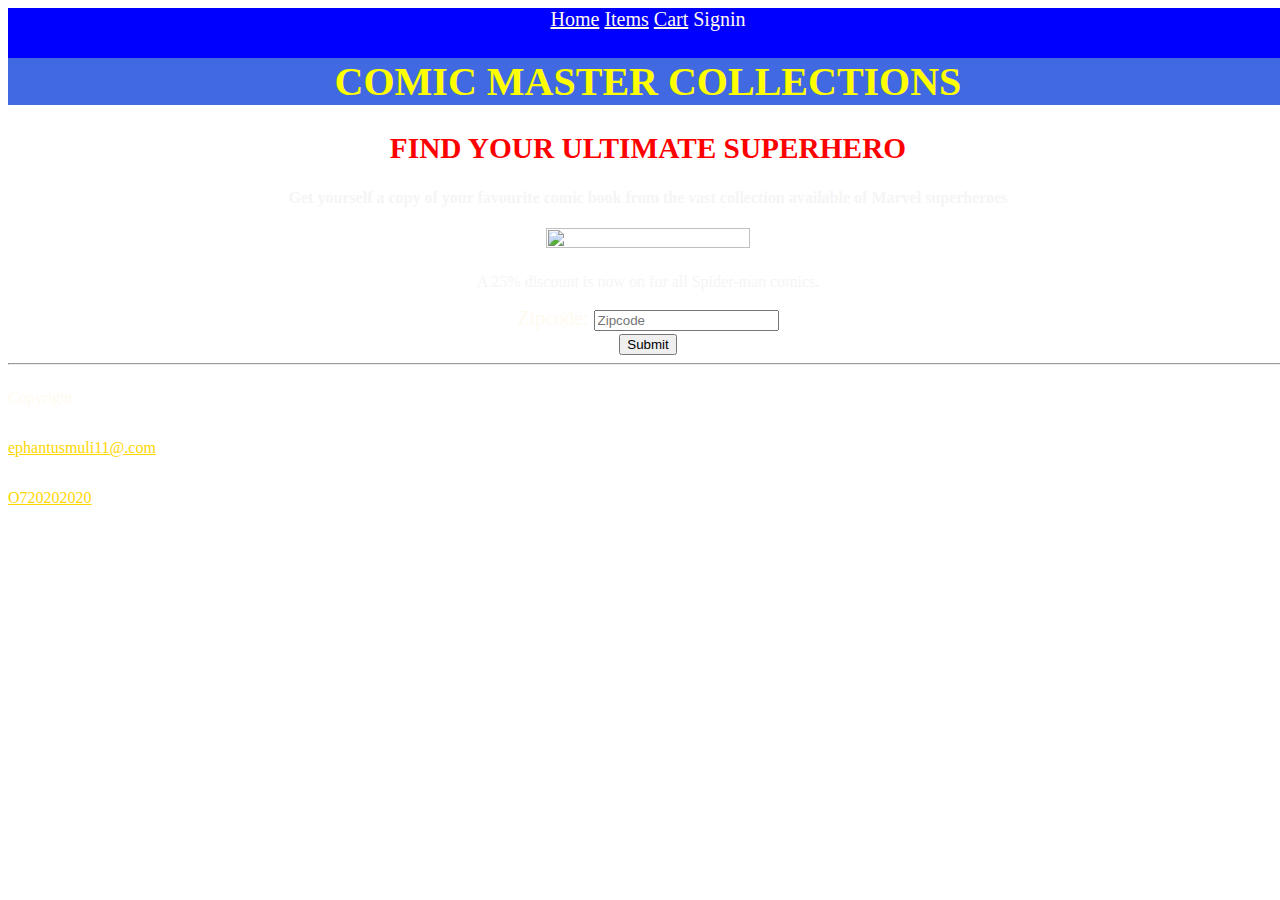
==== index.html @ a3cc65f6 "Add files via upload" ====
<!DOCTYPE html>
    <html lang="en"></html>
        <head>
            <meta charset="UTF-8">
            <link rel="stylesheet"href="styles.css"/>
            <title>Comic Master Collections</title>
            <script src="https://kit.fontawesome.com/8916815259.js" crossorigin="anonymous"></script>
        </head> 
                <!--Header section-->
            <body class="main">
                    <section class="top">
                        <nav class="icons">
                            <i class="fas fa-home"></i><a href="products.html" target="_blank" products.html class="link">Home</a>
                            <i class="fas fa-list-alt"></i><a href="details.html" target="_blank" details.html class="link">Items</a> 
                            <i class="fas fa-shopping-cart"></i><a href="cart.html" target="_blank" cart.html class="link">Cart</a>
                            <i class="fas fa-sign-in-alt"></i>Signin</nav>
                        <h1 class="h1">COMIC MASTER COLLECTIONS</h1>
                    </section>
                        <h2 class="tagline">FIND YOUR ULTIMATE SUPERHERO</h2>
                    <section class="container">
                        <P class="description">Get yourself a copy of your favourite comic book from the vast collection available of Marvel superheroes </P>
                        <img src="images/marvel splash.gif"height=30% width=40% class="marvel"/>
                        <p class="invite">A 25% discount is now on for all Spider-man comics.</p>
                    </section>
                    <section>
                        <form class="reg">
                            <label for="zipcode">Zipcode:</label>
					        <input type="number"max-size="5"placeholder="Zipcode"/><br />
                            <input type="submit" value="Submit" />
                        </form>
                    </section>
                    <hr/>
                <!--footer section-->
                <footer class="foot">
                        <p><i class="far fa-copyright"></i>Copyright</p>
                        <p><i class="far fa-envelope"></i><a href="mailto:ephantusmuli11@gmail.com"class="bottom">ephantusmuli11@.com</a></p>
                        <p><i class="fas fa-phone-square-alt"></i><a href="tel:0720202020" class="bottom">O720202020</a></p>
                </footer>
            </body>
    </html>
---- styles.css ----
/*css properties*/
.h1{
    text-align: center;
    font-size: 30pt;
    color: yellow;
    font-family: Georgia;
    background-color: royalblue;
}
.tagline{
    text-align: center;
    font-size: 22pt;
    font-family: Georgia;
    color: red;
    font-weight: bold;
}
.description{
    text-align: center;
    font-size: 12pt;
    font-family:'Times New Roman';
    color: whitesmoke;
    font-weight: bold;
    
}
.marvel{
    padding: 5px;
    background: no-repeat;
}
.invite{
    text-align: center;
    color: whitesmoke;
    font-family: 'Times New Roman';
    font-size: 12pt;
}
.main{
    background-image: url("images/marvel\ background\ 2.jpg");
    height:100%; 
    width:100% ;
    background-position: top, no-repeat;
    text-align: center;
}
.container{
    text-align: center;
}
.reg{
    color: floralwhite;
    text-align: center;
    font-family: Geneva;
    font-size: 15pt;
}
.max-size{
    max-block-size: 5;
}
.icons{
    color: floralwhite;
    text-align: center;
    justify-content: space-evenly;
    font-family:'Times New Roman';
    font-size: 15pt;
}
.top{
    background-color: blue;
}
.foot{
    color: floralwhite;
    text-align: left;
    display: flex;
    flex-wrap: wrap;
    flex-direction: column;
}
.body{
    background-color: rgb(47, 47, 65);
}
.row1{
    display: flex;
    flex-wrap: wrap;
    flex-direction: row;
    color: whitesmoke;
    font-family: sans-serif;
    font-size: 12pt;
    color: floralwhite;
}
.row2{
    display: flex;
    flex-wrap: wrap;
    flex-direction: row;
    color: whitesmoke;
    font-family: sans-serif;
    font-size: 12pt;
    color: floralwhite;
}
.row3{
    display: flex;
    flex-wrap: wrap;
    flex-direction: row;
    font-family: sans-serif;
    font-size: 12pt;
    color: floralwhite;
}
.details{
    font-size: 12pt;
    font-family: Verdana;
    color: floralwhite;
}
.spider{
    font-weight: bolder;
    color: orangered;
    font-size: 14pt;
}
.link{
    color: floralwhite;
}
.charges{
    font-family: 'Times New Roman';
    font-size: 12pt;
    color: ghostwhite;
}
.bottom{
    color: gold;
}
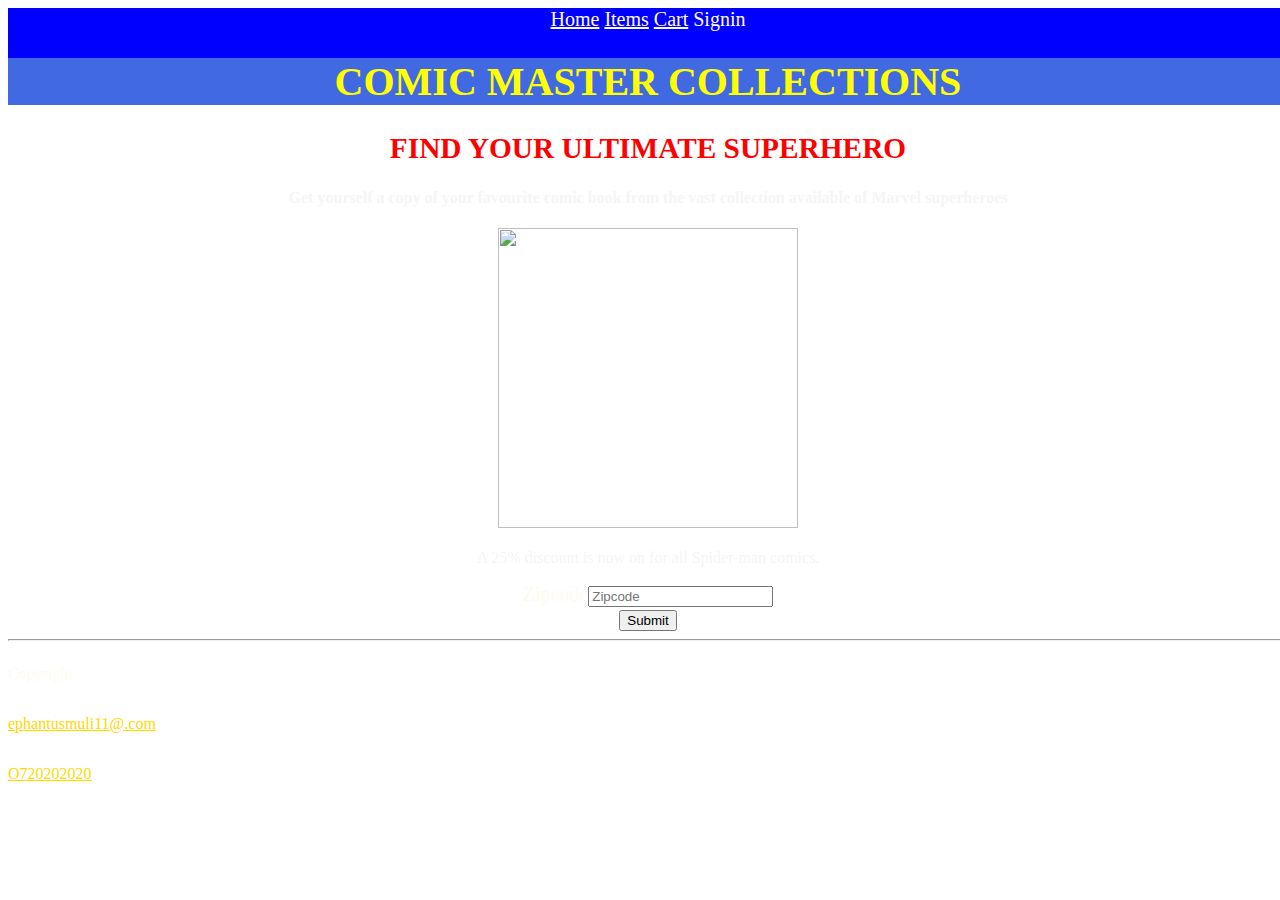
==== commit 045d6d0d: "Update index.html" ====
--- a/index.html
+++ b/index.html
@@ -1,40 +1,39 @@
 <!DOCTYPE html>
-    <html lang="en"></html>
+    <html lang="en">
         <head>
             <meta charset="UTF-8">
-            <link rel="stylesheet"href="styles.css"/>
+            <link rel="stylesheet" href="styles.css"/>
             <title>Comic Master Collections</title>
             <script src="https://kit.fontawesome.com/8916815259.js" crossorigin="anonymous"></script>
         </head> 
                 <!--Header section-->
             <body class="main">
-                    <section class="top">
+                    <div class="top">
                         <nav class="icons">
-                            <i class="fas fa-home"></i><a href="products.html" target="_blank" products.html class="link">Home</a>
-                            <i class="fas fa-list-alt"></i><a href="details.html" target="_blank" details.html class="link">Items</a> 
-                            <i class="fas fa-shopping-cart"></i><a href="cart.html" target="_blank" cart.html class="link">Cart</a>
+                            <i class="fas fa-home"></i><a href="products.html" target="_blank" class="link">Home</a>
+                            <i class="fas fa-list-alt"></i><a href="details.html" target="_blank" class="link">Items</a> 
+                            <i class="fas fa-shopping-cart"></i><a href="cart.html" target="_blank" class="link">Cart</a>
                             <i class="fas fa-sign-in-alt"></i>Signin</nav>
                         <h1 class="h1">COMIC MASTER COLLECTIONS</h1>
-                    </section>
+                    </div>
                         <h2 class="tagline">FIND YOUR ULTIMATE SUPERHERO</h2>
-                    <section class="container">
+                    <div class="container">
                         <P class="description">Get yourself a copy of your favourite comic book from the vast collection available of Marvel superheroes </P>
-                        <img src="images/marvel splash.gif"height=30% width=40% class="marvel"/>
+                        <img src="https://raw.githubusercontent.com/Ephantushohey/milestone-2/main/marvel%20splash.gif" height="300" width="300" alt="" class="marvel"/>
                         <p class="invite">A 25% discount is now on for all Spider-man comics.</p>
-                    </section>
-                    <section>
+                    </div>
+                    <div>
                         <form class="reg">
-                            <label for="zipcode">Zipcode:</label>
-					        <input type="number"max-size="5"placeholder="Zipcode"/><br />
+			     Zipcode<input type="number" placeholder="Zipcode"/><br />
                             <input type="submit" value="Submit" />
                         </form>
-                    </section>
+                    </div>
                     <hr/>
                 <!--footer section-->
                 <footer class="foot">
                         <p><i class="far fa-copyright"></i>Copyright</p>
-                        <p><i class="far fa-envelope"></i><a href="mailto:ephantusmuli11@gmail.com"class="bottom">ephantusmuli11@.com</a></p>
+                        <p><i class="far fa-envelope"></i><a href="mailto:ephantusmuli11@gmail.com" class="bottom">ephantusmuli11@.com</a></p>
                         <p><i class="fas fa-phone-square-alt"></i><a href="tel:0720202020" class="bottom">O720202020</a></p>
                 </footer>
             </body>
-    </html>+    </html>
--- a/styles.css
+++ b/styles.css
@@ -32,10 +32,10 @@
     font-size: 12pt;
 }
 .main{
-    background-image: url("images/marvel\ background\ 2.jpg");
+    background-image: url("https://raw.githubusercontent.com/Ephantushohey/milestone-2/main/marvel%20background%202.jpg");
     height:100%; 
     width:100% ;
-    background-position: top, no-repeat;
+    background-position: top;
     text-align: center;
 }
 .container{
@@ -46,9 +46,6 @@
     text-align: center;
     font-family: Geneva;
     font-size: 15pt;
-}
-.max-size{
-    max-block-size: 5;
 }
 .icons{
     color: floralwhite;
@@ -116,4 +113,4 @@
 }
 .bottom{
     color: gold;
-}+}
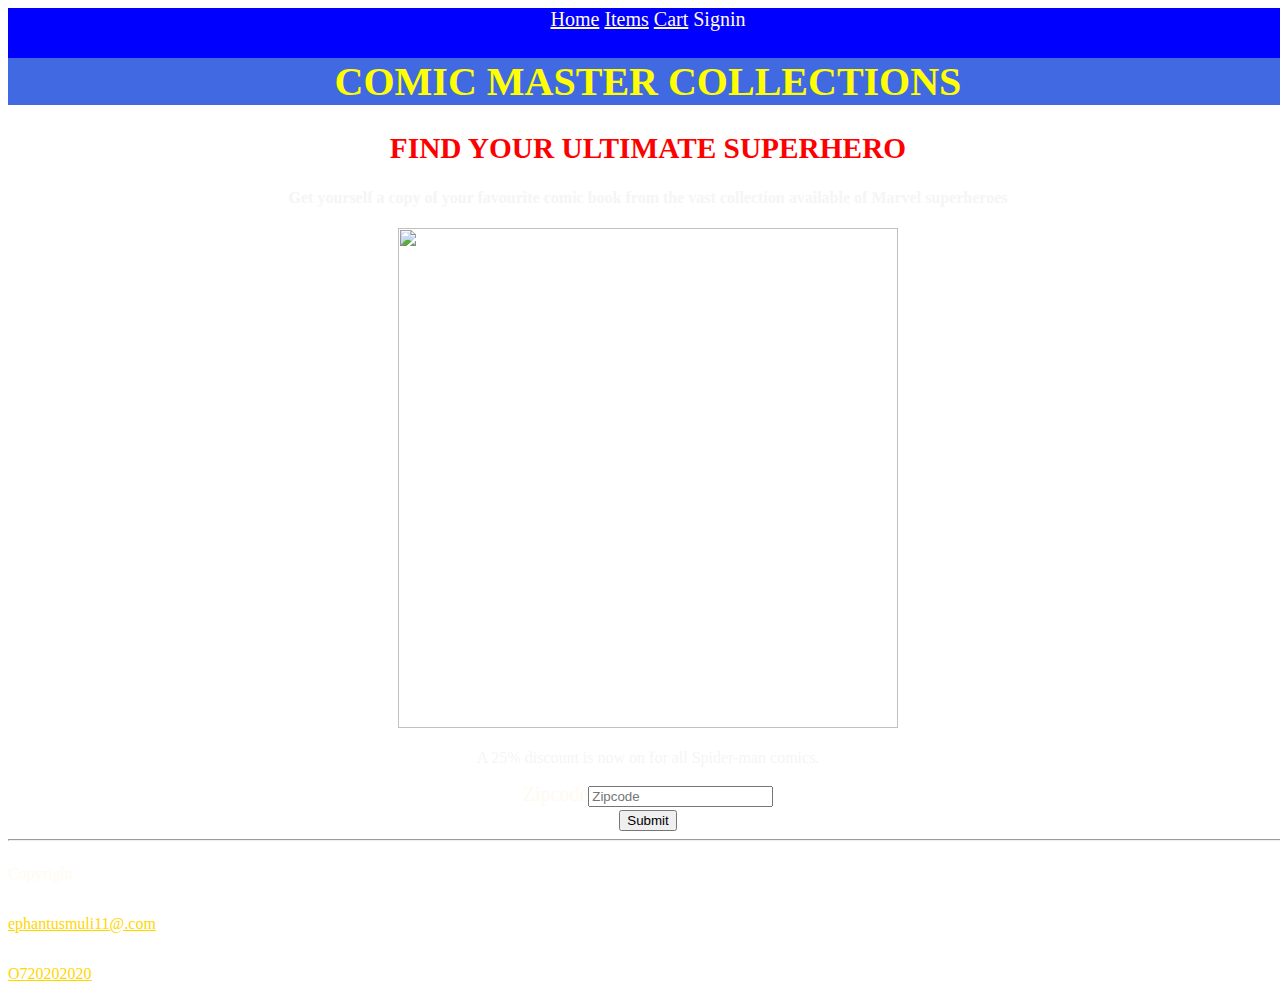
==== commit fbe8700f: "Update index.html" ====
--- a/index.html
+++ b/index.html
@@ -19,7 +19,7 @@
                         <h2 class="tagline">FIND YOUR ULTIMATE SUPERHERO</h2>
                     <div class="container">
                         <P class="description">Get yourself a copy of your favourite comic book from the vast collection available of Marvel superheroes </P>
-                        <img src="https://raw.githubusercontent.com/Ephantushohey/milestone-2/main/marvel%20splash.gif" height="300" width="300" alt="" class="marvel"/>
+                        <img src="https://raw.githubusercontent.com/Ephantushohey/milestone-2/main/marvel%20splash.gif" height="500" width="500" alt="" class="marvel"/>
                         <p class="invite">A 25% discount is now on for all Spider-man comics.</p>
                     </div>
                     <div>
